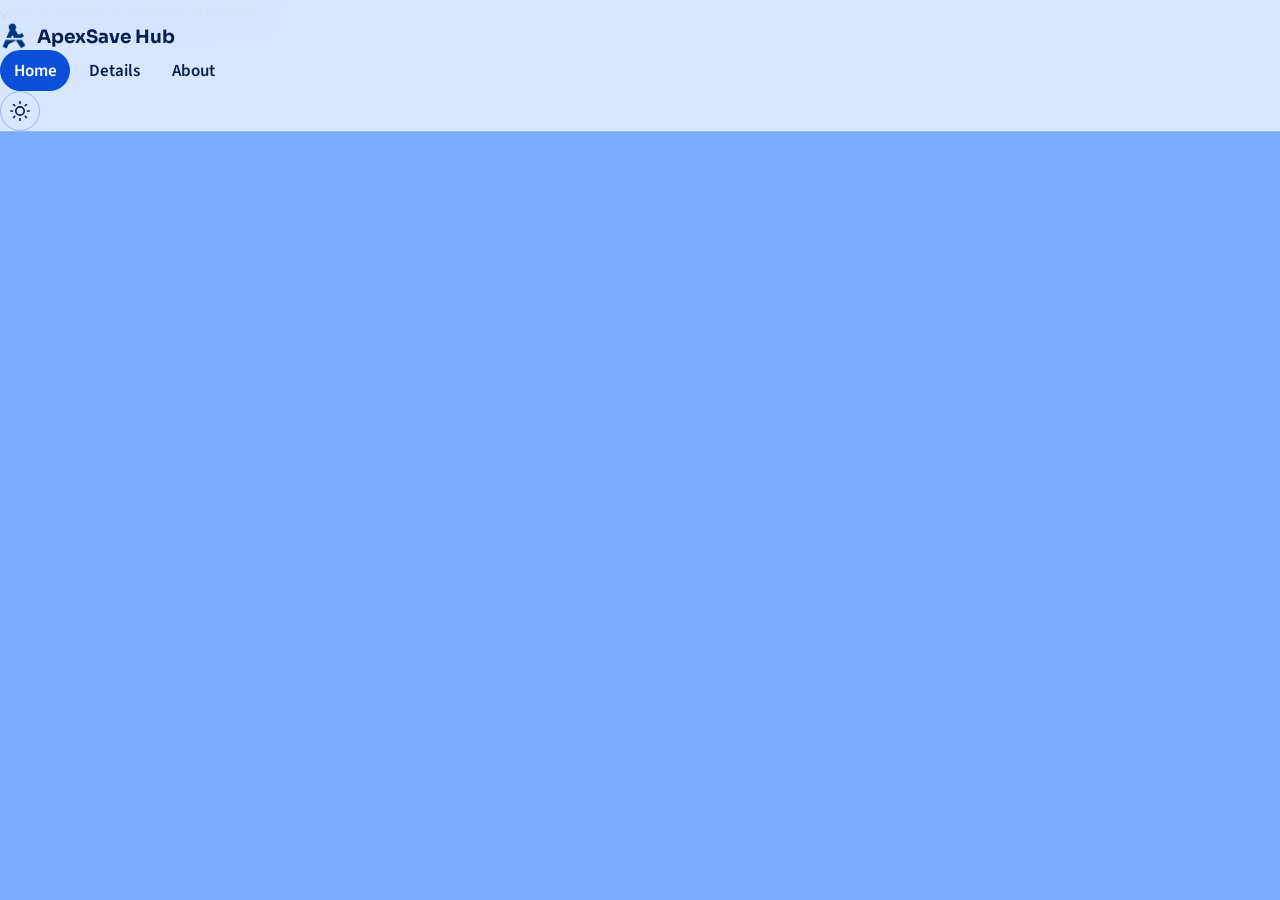
==== about.html @ d9c0d267 "Add files via upload" ====
<!DOCTYPE html>
<html lang="en" data-theme="dark">
<head>
    <meta charset="UTF-8">
    <meta name="viewport" content="width=device-width, initial-scale=1.0">
    <title>About ApexSave Hub</title>
    <meta name="description" content="ApexSave Hub is a cybersecurity awareness platform that helps individuals and organizations to stay safe online.">
    
    <link rel="preconnect" href="https://fonts.googleapis.com">
    <link rel="preconnect" href="https://fonts.gstatic.com" crossorigin>
    <link rel="stylesheet" href="https://fonts.googleapis.com/css2?family=Sora:wght@600;700&family=Source+Sans+3:wght@400;600;700&display=swap">
    <link rel="stylesheet" href="style.css">

    <script src="theme.js"></script>
</head>
<body>
    <header>
      <div class="bg" aria-hidden="true">video autoplay muted loop playsinline><source src="bg.mp4" type="video/mp4"></video></div>
      <header class="site">
      <div class="wrap"></div>
      <a class="website" href="index.html"><img src="logo.png" alt="" width="28" height="28">ApexSave Hub</a>
      
      <nav aria-label="Main"><ul>
        <li><a href="index.html" aria-current="page">Home</a></li>
        <li><a href="content.html">Details</a></li>
        <li><a href="about.html">About</a></li>
      </ul></nav>

      <button id="theme-toggle" type="button" aria-label="Switch to light mode">
      <svg class="moon" viewBox="0 0 24 24" fill="none" stroke="currentColor" stroke-width="2" stroke-linecap="round" stroke-linejoin="round"><path d="M21 12.79A9 9 0 1 1 11.21 3a7 7 0 0 0 9.79 9.79z"></path></svg>
      <svg class="sun" viewBox="0 0 24 24" fill="none" stroke="currentColor" stroke-width="2" stroke-linecap="round" stroke-linejoin="round"><circle cx="12" cy="12" r="5"></circle><line x1="12" y1="1" x2="12" y2="3"></line><line x1="12" y1="21" x2="12" y2="23"></line><line x1="4.22" y1="4.22" x2="5.64" y2="5.64"></line><line x1="18.36" y1="18.36" x2="19.78" y2="19.78"></line><line x1="1" y1="12" x2="3" y2="12"></line><line x1="21" y1="12" x2="23" y2="12"></line><line x1="4.22" y1="19.78" x2="5.64" y2="18.36"></line><line x1="18.36" y1="5.64" x2="19.78" y2="4.22"></line></svg>
      </button>
      </div>
      </header>
    
      <main><div class="wrap">
---- style.css ----
yle · CSS
:root {--r: 14px;}
 
:root[data-theme="dark"] {
    color-scheme:dark;
    --text: #f2f4fa;
    --muted: #aab1c4;
    --panel: rgba(8, 8, 10, .66);
    --line: rgba(255, 255, 255, .2);
    --accent: #5aa2ff;
    --accent-ink: #04122e;
    --warn: #ff9a6b;
    --veil: rgba(0, 0, 0, .74);
    --bg: #000;
}
 
:root[data-theme="light"] {
    color-scheme:light;
    --text: #07204f;
    --muted: #2d4a85;
    --panel: rgba(255, 255, 255, .7);
    --line: rgba(20, 70, 200, .3);
    --accent: #0b4fd6;
    --accent-ink: #fff;
    --warn: #b23c08;
    --veil: rgba(110, 165, 255, .6);
    --bg: #8fbaff;
}
 
* {box-sizing:border-box;}
 
html {scroll-behavior:smooth;}
 
body {
    margin:0;
    min-height:100vh;
    display:flex;
    flex-direction:column;
    font:1.0625rem/1.65 "Source Sans 3", "Segoe Ui", system-ui, sans-serif;
    color:var(--text);
    background:var(--bg);
}
 
h1,h2,h3 {
    font-family:Sora, "Segoe Ui", system-ui, sans-serif;
    line-height:1.15;
    margin:0 0 .6rem;
    letter-spacing:-.015em;
}
 
h1 {font-size:clamp(2.2rem, 6vw, 4rem);}
h2 {font-size:clamp(1.5rem, 3vw, 2.1rem);}
h3 {font-size:1.15rem;}
 
p {
    margin:0 0 1rem;
    max-width:68ch;
}
 
a {color:var(--accent);}
 
.bg {
    position:fixed;
    inset:0;
    z-index:-1;
    overflow:hidden;
}
 
.bg video {
    width:100%;
    height:100%;
    object-fit:cover;
}
 
.bg::after {
    content:"";
    position:absolute;
    inset:0;
    background:var(--veil);
    transition:background .3s;
}
 
.wrap {
    width:min(1080px,100% - 2.5rem);
    margin-inline:auto;
}
 
header.site {
    position: sticky;
    top: 0;
    z-index: 5;
    background: var(--panel);
    backdrop-filter: blur(14px);
    -webkit-backdrop-filter: blur(14px);
    border-bottom: 1px solid var(--line);
}
 
header.site .wrap {
    display: flex;
    align-items: center;
    gap: 1rem;
    flex-wrap: wrap;
    padding-block: .7rem;
}
 
.website {
    display: flex;
    align-items: center;
    gap: .55rem;
    font: 700 1.15rem Sora,system-ui, sans-serif;
    color: var(--text);
    text-decoration: none;
    margin-right: auto;
}
 
.website img {
    width: 28px;
    height: 28px;
    object-fit: contain;
}
 
/* navy logo -> white on the black dark theme */
:root[data-theme="dark"] .website img {filter: brightness(0) invert(1);}
 
nav ul {
    display: flex;
    gap: .3rem;
    list-style: none;
    margin: 0;
    padding: 0;
}
 
nav a {
    display: block;
    padding: .4rem .85rem;
    border-radius: 999px;
    color: var(--text);
    text-decoration: none;
    font-weight: 600;
}
 
nav a:hover {background: var(--line);}
 
nav a[aria-current="page"] {
    background: var(--accent);
    color: var(--accent-ink);
}
 
#theme-toggle {
    width: 40px;
    height: 40px;
    border-radius: 50%;
    border: 1px solid var(--line);
    background: transparent;
    color: var(--text);
    cursor: pointer;
    display: grid;
    place-items: center;
}
 
#theme-toggle:hover {background: var(--line);}
 
#theme-toggle svg {
    width: 20px;
    height: 20px;
}
 
#theme-toggle .sun {display: none;}
 
:root[data-theme="light"] #theme-toggle .sun {display:block}
:root[data-theme="light"] #theme-toggle .moon {display: none;}
a:focus-visible, button:focus-visible, summary:focus-visible {
    outline: 3px solid var(--accent);
    outline-offset: 3px;
}
 
main {
    flex: 1;
    padding-block: clamp(2rem, 6vw, 4.5rem);
}
 
.panel {
    background: var(--panel);
    backdrop-filter: blur(12px);
    -webkit-backdrop-filter: blur(12px);
    border: 1px solid var(--line);
    border-radius: var(--r);
    padding: 1.5rem;
}
 
.btn {
    display: inline-block;
    padding: .75rem 1.4rem;
    border-radius: 999px;
    font-weight: 700;
    text-decoration: none;
    background: var(--accent);
    color: var(--accent-ink);
    border: 2px solid var(--accent);
}
 
.btn.ghost {
    background: transparent;
    color: var(--text);
    border-color: var(--line);
}
 
.btn:hover {filter: brightness(1.1);}
 
footer.site {
    background: var(--panel);
    backdrop-filter: blur(14px);
    -webkit-backdrop-filter: blur(14px);
    border-top: 1px solid var(--line);
    padding-block: 1.2rem;
    color: var(--muted);
    font-size: .95rem;
}
 
@media (prefers-reduced-motion: reduce)
 
{html {scroll-behavior: auto;}}
 
 
/* HOME */
.hero {
    display: grid;
    grid-template-columns: 1.1fr .9fr;
    gap: 2.5rem;
    align-items: center;
}
 
.hero p.lead {
    font-size: 1.25rem;
    color: var(--muted);
}
 
.buttons {
    display: flex;
    gap: .8rem;
    flex-wrap: wrap;
    margin-top: 1.5rem;
}
 
.hero aside {
    font-size: .95rem;
    padding: 0;
    overflow: hidden;
}
 
.hero aside .bar {
    font-size: 1rem;
    padding: .7rem 1.1rem;
    border-bottom: 1px solid var(--line);
    color: var(--muted);
}
 
.hero aside > p {padding: 1.1rem 1.1rem 0; margin: 0;}
.hero aside .example {color: var(--text); padding: .45rem 1.1rem;}
.hero aside .example b {color: var(--text);}
.hero aside .body {padding: 1.1rem;}
.hero aside .body p {margin-bottom: .8rem;}
 
.hero aside mark {
    background: none;
    color: var(--text);
    text-decoration: underline var(--warn);
    text-underline-offset: 4px;
}
 
.hero aside ul {
    margin: 0;
    padding: .9rem 1.1rem .9rem 2.3rem;
    border-top: 1px dashed var(--line);
    color: var(--muted);
}
 
.hero aside li+li {margin-top: .25rem;}
 
.tips {
    display: grid;
    grid-template-columns: repeat(3, 1fr);
    gap: 1.2rem;
    margin-top: clamp(2.5rem, 6vw, 4.5rem);
}
 
.tips h2 {font-size: 1.2rem;}
 
.tips p {
    margin: 0;
    color: var(--muted);
}
 
@media (max-width:820px) {.hero,.tips{grid-template-columns: 1fr;}}
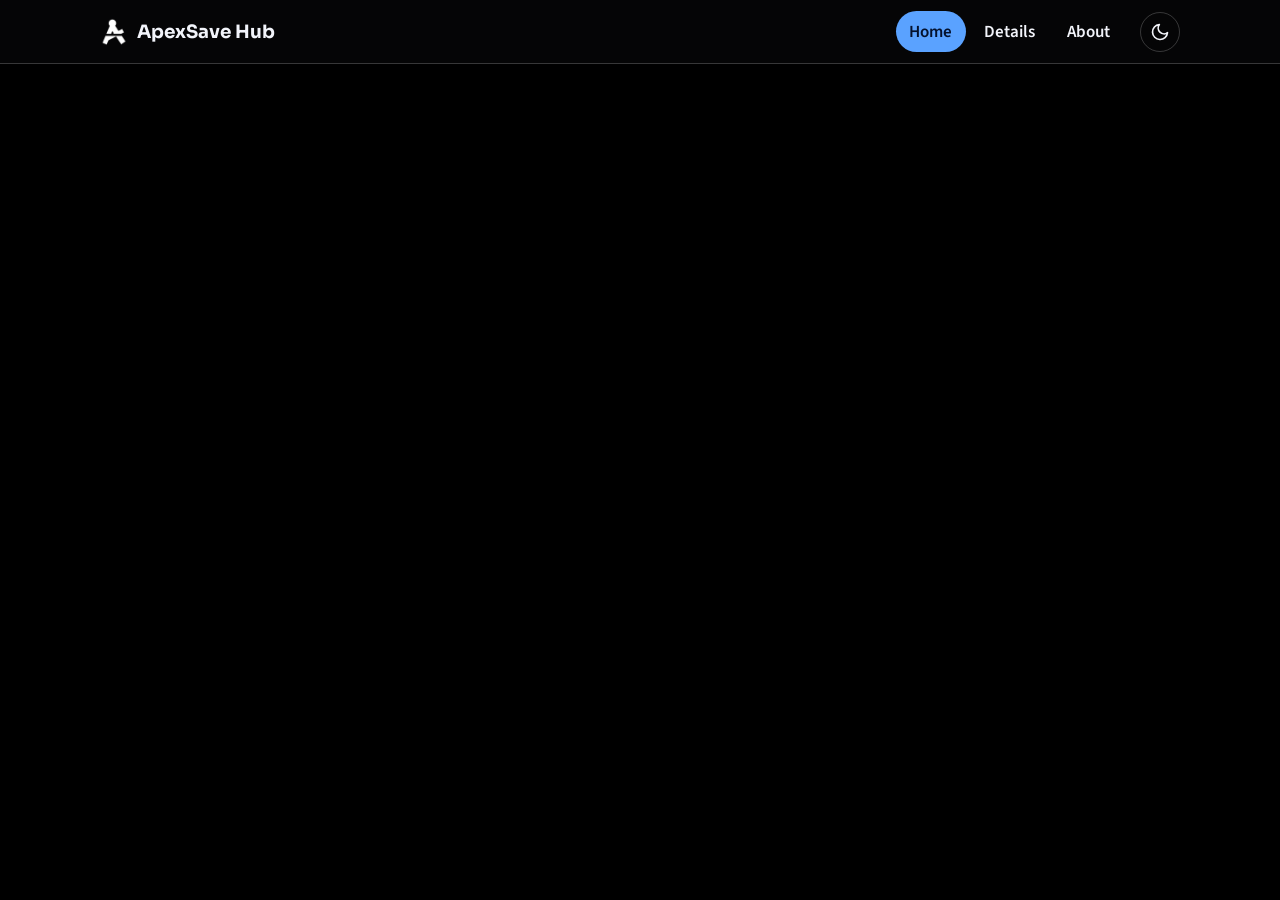
==== commit e2beaa43: "Add files via upload" ====
--- a/about.html
+++ b/about.html
@@ -9,15 +9,14 @@
     <link rel="preconnect" href="https://fonts.googleapis.com">
     <link rel="preconnect" href="https://fonts.gstatic.com" crossorigin>
     <link rel="stylesheet" href="https://fonts.googleapis.com/css2?family=Sora:wght@600;700&family=Source+Sans+3:wght@400;600;700&display=swap">
-    <link rel="stylesheet" href="style.css">
+    <link rel="stylesheet" href="about.css">
 
     <script src="theme.js"></script>
 </head>
 <body>
-    <header>
-      <div class="bg" aria-hidden="true">video autoplay muted loop playsinline><source src="bg.mp4" type="video/mp4"></video></div>
+      <div class="bg" aria-hidden="true"><video autoplay muted loop playsinline><source src="bg.mp4" type="video/mp4"></video></div>
       <header class="site">
-      <div class="wrap"></div>
+      <div class="wrap">
       <a class="website" href="index.html"><img src="logo.png" alt="" width="28" height="28">ApexSave Hub</a>
       
       <nav aria-label="Main"><ul>
--- a/about.css
+++ b/about.css
@@ -0,0 +1,221 @@
+:root {--r: 14px;}
+ 
+:root[data-theme="dark"] {
+    color-scheme:dark;
+    --text: #f2f4fa;
+    --muted: #aab1c4;
+    --panel: rgba(8, 8, 10, .66);
+    --line: rgba(255, 255, 255, .2);
+    --accent: #5aa2ff;
+    --accent-ink: #04122e;
+    --warn: #ff9a6b;
+    --veil: rgba(0, 0, 0, .74);
+    --bg: #000;
+}
+ 
+:root[data-theme="light"] {
+    color-scheme:light;
+    --text: #07204f;
+    --muted: #2d4a85;
+    --panel: rgba(255, 255, 255, .7);
+    --line: rgba(20, 70, 200, .3);
+    --accent: #0b4fd6;
+    --accent-ink: #fff;
+    --warn: #b23c08;
+    --veil: rgba(110, 165, 255, .6);
+    --bg: #8fbaff;
+}
+ 
+* {box-sizing:border-box;}
+ 
+html {scroll-behavior:smooth;}
+ 
+body {
+    margin:0;
+    min-height:100vh;
+    display:flex;
+    flex-direction:column;
+    font:1.0625rem/1.65 "Source Sans 3", "Segoe Ui", system-ui, sans-serif;
+    color:var(--text);
+    background:var(--bg);
+}
+ 
+h1,h2,h3 {
+    font-family:Sora, "Segoe Ui", system-ui, sans-serif;
+    line-height:1.15;
+    margin:0 0 .6rem;
+    letter-spacing:-.015em;
+}
+ 
+h1 {font-size:clamp(2.2rem, 6vw, 4rem);}
+h2 {font-size:clamp(1.5rem, 3vw, 2.1rem);}
+h3 {font-size:1.15rem;}
+ 
+p {
+    margin:0 0 1rem;
+    max-width:68ch;
+}
+ 
+a {color:var(--accent);}
+ 
+.bg {
+    position:fixed;
+    inset:0;
+    z-index:-1;
+    overflow:hidden;
+}
+ 
+.bg video {
+    width:100%;
+    height:100%;
+    object-fit:cover;
+}
+ 
+.bg::after {
+    content:"";
+    position:absolute;
+    inset:0;
+    background:var(--veil);
+    transition:background .3s;
+}
+ 
+.wrap {
+    width:min(1080px,100% - 2.5rem);
+    margin-inline:auto;
+}
+ 
+header.site {
+    position: sticky;
+    top: 0;
+    z-index: 5;
+    background: var(--panel);
+    backdrop-filter: blur(14px);
+    -webkit-backdrop-filter: blur(14px);
+    border-bottom: 1px solid var(--line);
+}
+ 
+header.site .wrap {
+    display: flex;
+    align-items: center;
+    gap: 1rem;
+    flex-wrap: wrap;
+    padding-block: .7rem;
+}
+ 
+.website {
+    display: flex;
+    align-items: center;
+    gap: .55rem;
+    font: 700 1.15rem Sora,system-ui, sans-serif;
+    color: var(--text);
+    text-decoration: none;
+    margin-right: auto;
+}
+ 
+.website img {
+    width: 28px;
+    height: 28px;
+    object-fit: contain;
+}
+ 
+/* light logo */
+:root[data-theme="dark"] .website img {filter: brightness(0) invert(1);}
+ 
+nav ul {
+    display: flex;
+    gap: .3rem;
+    list-style: none;
+    margin: 0;
+    padding: 0;
+}
+ 
+nav a {
+    display: block;
+    padding: .4rem .85rem;
+    border-radius: 999px;
+    color: var(--text);
+    text-decoration: none;
+    font-weight: 600;
+}
+ 
+nav a:hover {background: var(--line);}
+ 
+nav a[aria-current="page"] {
+    background: var(--accent);
+    color: var(--accent-ink);
+}
+ 
+#theme-toggle {
+    width: 40px;
+    height: 40px;
+    border-radius: 50%;
+    border: 1px solid var(--line);
+    background: transparent;
+    color: var(--text);
+    cursor: pointer;
+    display: grid;
+    place-items: center;
+}
+ 
+#theme-toggle:hover {background: var(--line);}
+ 
+#theme-toggle svg {
+    width: 20px;
+    height: 20px;
+}
+ 
+#theme-toggle .sun {display: none;}
+ 
+:root[data-theme="light"] #theme-toggle .sun {display:block}
+:root[data-theme="light"] #theme-toggle .moon {display: none;}
+a:focus-visible, button:focus-visible, summary:focus-visible {
+    outline: 3px solid var(--accent);
+    outline-offset: 3px;
+}
+ 
+main {
+    flex: 1;
+    padding-block: clamp(2rem, 6vw, 4.5rem);
+}
+ 
+.panel {
+    background: var(--panel);
+    backdrop-filter: blur(12px);
+    -webkit-backdrop-filter: blur(12px);
+    border: 1px solid var(--line);
+    border-radius: var(--r);
+    padding: 1.5rem;
+}
+ 
+.btn {
+    display: inline-block;
+    padding: .75rem 1.4rem;
+    border-radius: 999px;
+    font-weight: 700;
+    text-decoration: none;
+    background: var(--accent);
+    color: var(--accent-ink);
+    border: 2px solid var(--accent);
+}
+ 
+.btn.ghost {
+    background: transparent;
+    color: var(--text);
+    border-color: var(--line);
+}
+ 
+.btn:hover {filter: brightness(1.1);}
+ 
+footer.site {
+    background: var(--panel);
+    backdrop-filter: blur(14px);
+    -webkit-backdrop-filter: blur(14px);
+    border-top: 1px solid var(--line);
+    padding-block: 1.2rem;
+    color: var(--muted);
+    font-size: .95rem;
+}
+ 
+@media (prefers-reduced-motion: reduce)
+ 
+{html {scroll-behavior: auto;}}
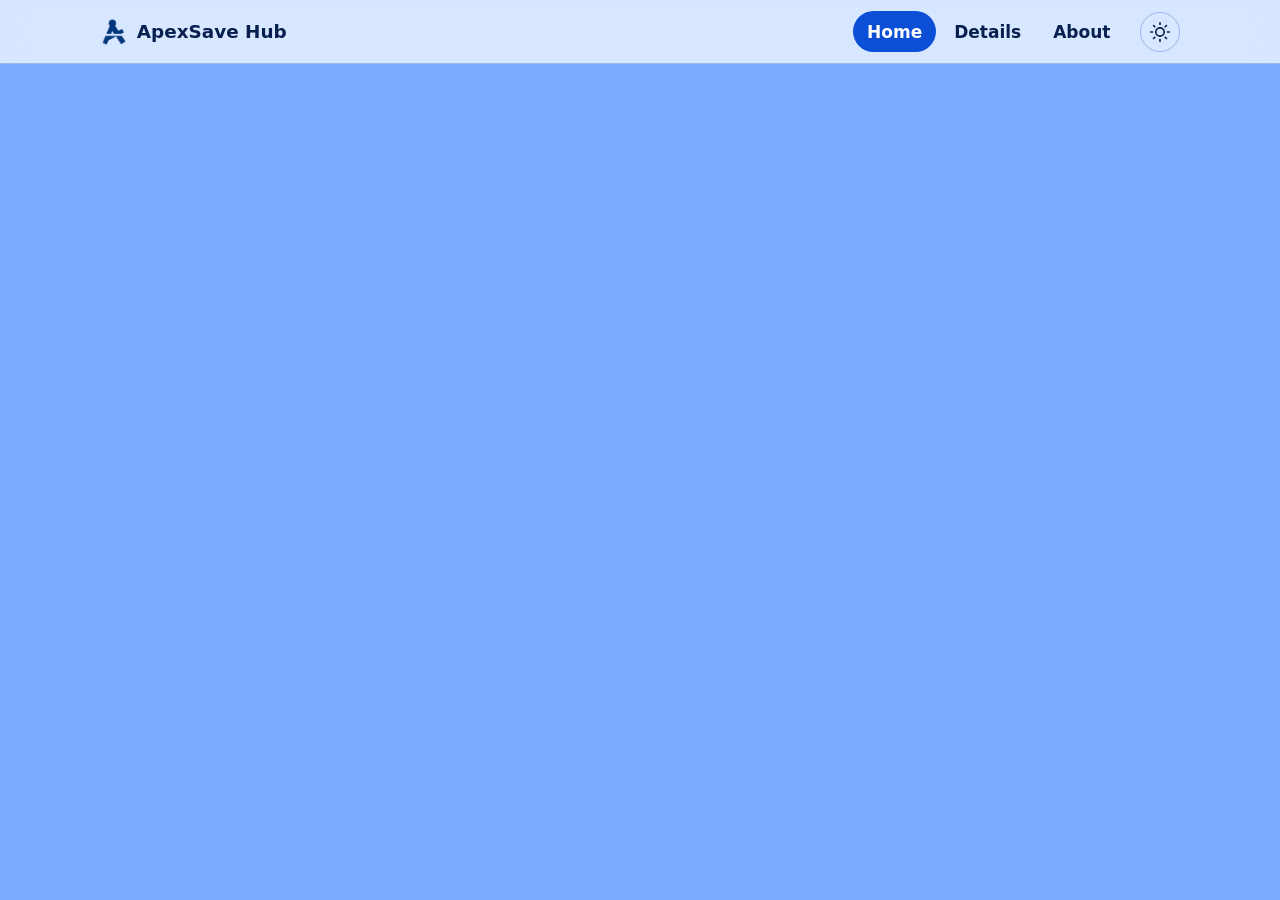
==== commit 65453806: "Refactor about.html to streamline head section Removed unnecessary preconnect links and adjusted HTM" ====
--- a/about.html
+++ b/about.html
@@ -6,9 +6,6 @@
     <title>About ApexSave Hub</title>
     <meta name="description" content="ApexSave Hub is a cybersecurity awareness platform that helps individuals and organizations to stay safe online.">
     
-    <link rel="preconnect" href="https://fonts.googleapis.com">
-    <link rel="preconnect" href="https://fonts.gstatic.com" crossorigin>
-    <link rel="stylesheet" href="https://fonts.googleapis.com/css2?family=Sora:wght@600;700&family=Source+Sans+3:wght@400;600;700&display=swap">
     <link rel="stylesheet" href="about.css">
 
     <script src="theme.js"></script>
@@ -32,4 +29,4 @@
       </div>
       </header>
     
-      <main><div class="wrap">+      <main><div class="wrap">
